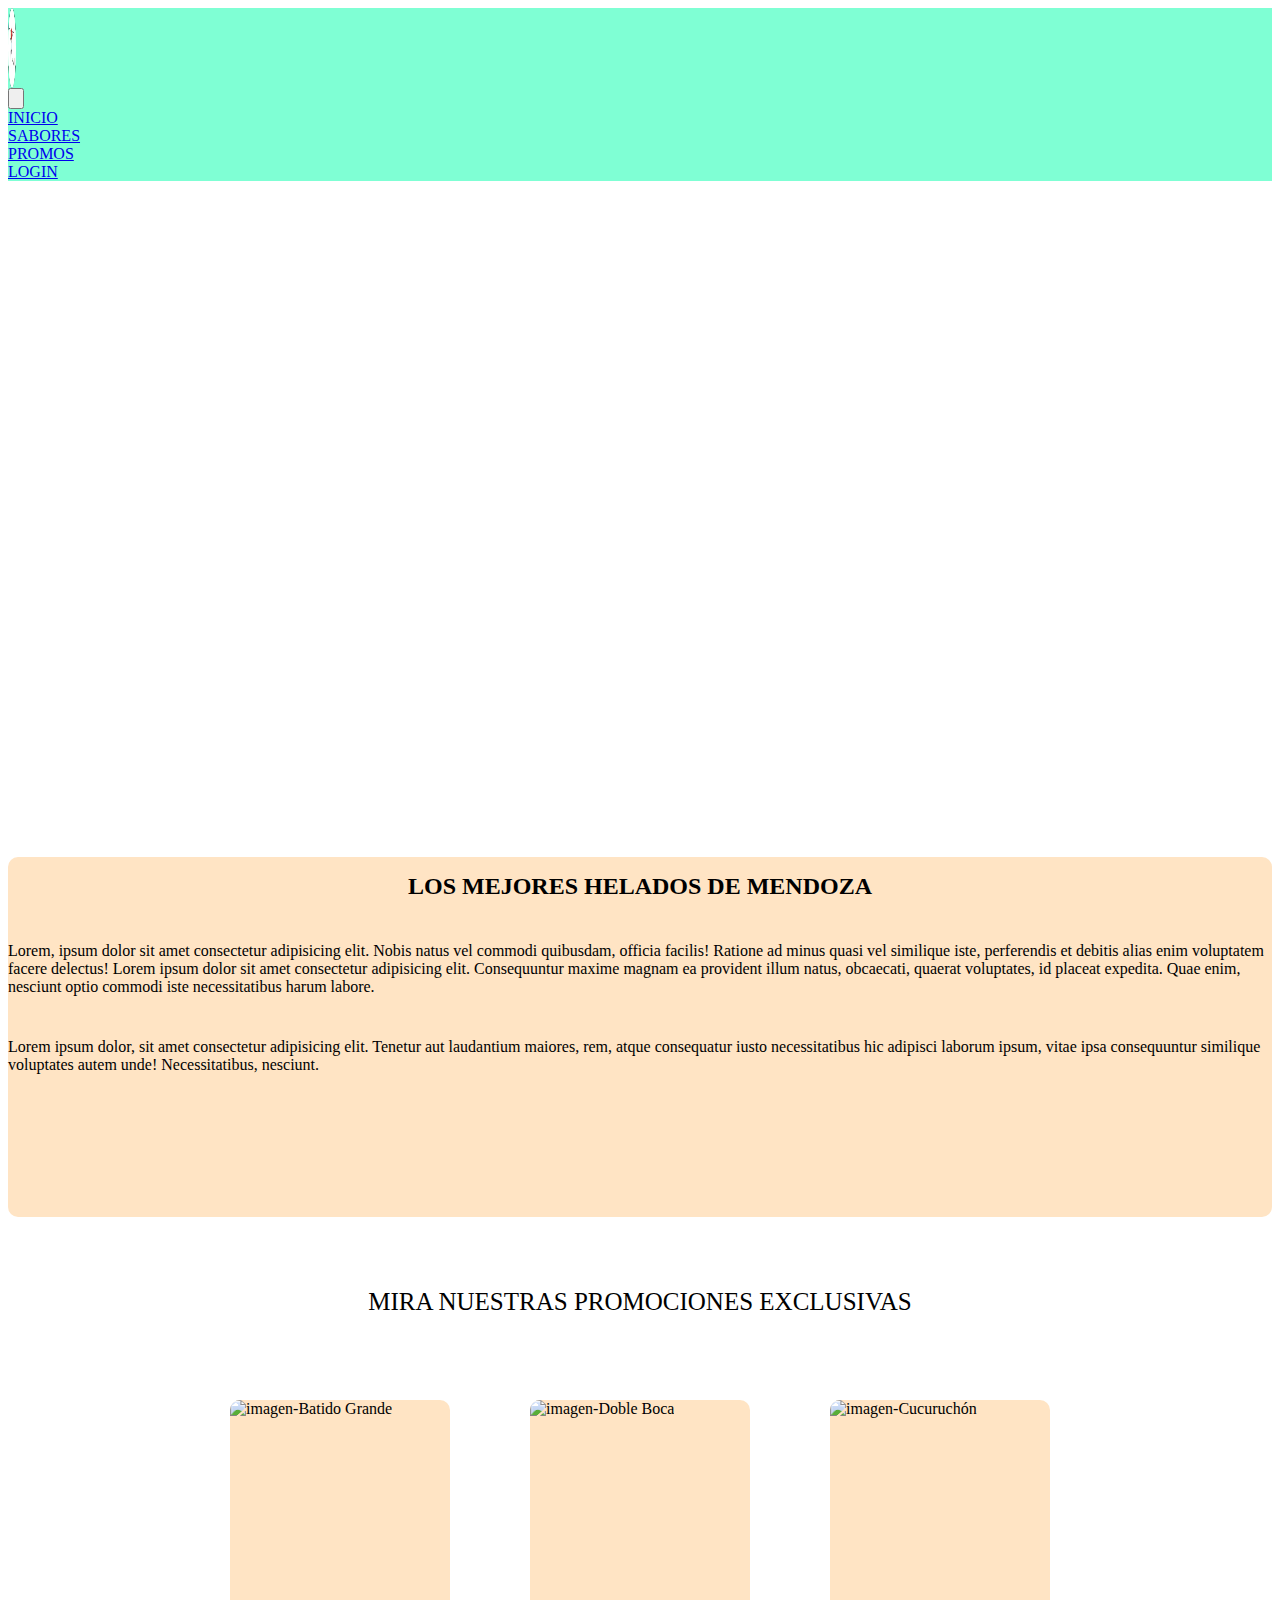
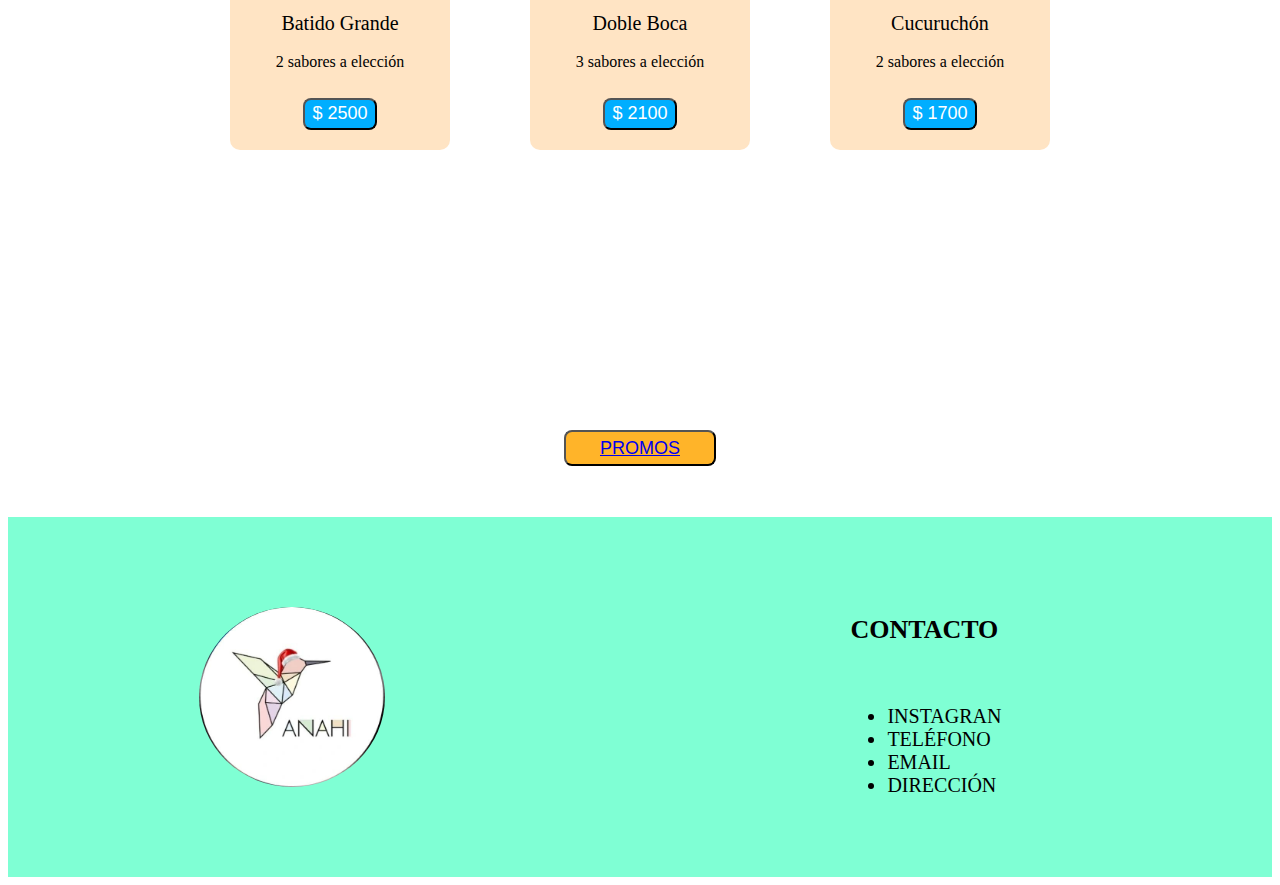
==== index.html @ 7fafeb15 "Subida de la página prácticamente terminada, faltan ajustes de SEO y algunos detalles" ====
<!DOCTYPE html>
<html lang="es">

<head>
    <meta charset="UTF-8">
    <meta name="viewport" content="width=device-width, initial-scale=1.0">
    <title>Helados Anahí - Inicio</title>
    <!-- links de instalación CDN tailwind -->
    <script src="https://cdn.tailwindcss.com"></script>
    <link href="https://fonts.googleapis.com/css?family=Roboto:300,400,500,700,900&display=swap" rel="stylesheet" />
    <link rel="stylesheet" href="https://cdn.jsdelivr.net/npm/tw-elements/dist/css/tw-elements.min.css" />
    <script src="https://cdn.tailwindcss.com/3.3.0"></script>
    <script>
        tailwind.config = {
            darkMode: "class",
            theme: {
                fontFamily: {
                    sans: ["Roboto", "sans-serif"],
                    body: ["Roboto", "sans-serif"],
                    mono: ["ui-monospace", "monospace"],
                },
            },
            corePlugins: {
                preflight: false,
            },
        };
    </script>
    <!-- linkeamos css propio -->
    <link rel="stylesheet" href="./css/style.css">
</head>

<body>
    <header>
        <!-- navbar - importada de tailwind -->
        <nav class="relative flex w-full flex-nowrap items-center justify-between bg-[#7fffd4] py-2 text-neutral-500 shadow-lg hover:text-neutral-700 focus:text-neutral-700 dark:bg-neutral-600 lg:flex-wrap lg:justify-start lg:py-4"
            data-te-navbar-ref>
            <div class="flex w-full flex-wrap items-center justify-between px-3">
                <div class="conteiner-img">
                    <div>
                        <img src="./assets/logo-heladeria.jpeg" alt="logo-heladeria">
                    </div>
                </div>
                <!-- Hamburger button for mobile view -->
                <button
                    class="block border-0 bg-transparent px-2 text-neutral-500 hover:no-underline hover:shadow-none focus:no-underline focus:shadow-none focus:outline-none focus:ring-0 dark:text-neutral-200 lg:hidden"
                    type="button" data-te-collapse-init data-te-target="#navbarSupportedContent3"
                    aria-controls="navbarSupportedContent3" aria-expanded="false" aria-label="Toggle navigation">
                    <!-- Hamburger icon -->
                    <span class="[&>svg]:w-7">
                        <svg xmlns="http://www.w3.org/2000/svg" viewBox="0 0 24 24" fill="currentColor" class="h-7 w-7">
                            <path fill-rule="evenodd"
                                d="M3 6.75A.75.75 0 013.75 6h16.5a.75.75 0 010 1.5H3.75A.75.75 0 013 6.75zM3 12a.75.75 0 01.75-.75h16.5a.75.75 0 010 1.5H3.75A.75.75 0 013 12zm0 5.25a.75.75 0 01.75-.75h16.5a.75.75 0 010 1.5H3.75a.75.75 0 01-.75-.75z"
                                clip-rule="evenodd" />
                        </svg>
                    </span>
                </button>

                <!-- Collapsible navbar container -->
                <div class="!visible mt-2 hidden flex-grow basis-[100%] items-center lg:mt-0 lg:!flex lg:basis-auto"
                    id="navbarSupportedContent3" data-te-collapse-item>
                    <!-- Left links -->
                    <div class="list-style-none mr-auto flex flex-col pl-0 lg:mt-1 lg:flex-row correcion" id="contNav"
                        data-te-navbar-nav-ref>
                        <!-- Home link -->
                        <div class="my-4 pl-2 lg:my-0 lg:pl-2 lg:pr-1" data-te-nav-item-ref>
                            <a class="active disabled:text-black/30 lg:px-2 [&.active]:text-black/90 dark:[&.active]:text-neutral-400  responsive-letter"
                                aria-current="page" href="./index.html" data-te-nav-link-ref>INICIO</a>
                        </div>
                        <!-- sabores link -->
                        <div class="mb-4 pl-2 lg:mb-0 lg:pl-0 lg:pr-1" data-te-nav-item-ref>
                            <a class="p-0 text-neutral-500 transition duration-200 hover:text-neutral-700 hover:ease-in-out focus:text-neutral-700 disabled:text-black/30 motion-reduce:transition-none dark:text-neutral-200 dark:hover:text-neutral-400 dark:focus:text-neutral-400 lg:px-2 [&.active]:text-black/90 dark:[&.active]:text-neutral-400 responsive-letter"
                                href="./pages/sabores.html" data-te-nav-link-ref>SABORES</a>
                        </div>
                        <!-- promos link -->
                        <div class="mb-4 pl-2 lg:mb-0 lg:pl-0 lg:pr-1" data-te-nav-item-ref>
                            <a class="p-0 text-neutral-500 transition duration-200 hover:text-neutral-700 hover:ease-in-out focus:text-neutral-700 disabled:text-black/30 motion-reduce:transition-none dark:text-neutral-200 dark:hover:text-neutral-400 dark:focus:text-neutral-400 lg:px-2 [&.active]:text-black/90 dark:[&.active]:text-neutral-400 responsive-letter"
                                href="./pages/promos.html" data-te-nav-link-ref>PROMOS</a>
                        </div>
                        <!--login link -->
                        <div class="mb-4 pl-2 lg:mb-0 lg:pl-0 lg:pr-1" data-te-nav-link-ref>
                            <a class="p-0 text-neutral-500 transition duration-200 hover:text-neutral-700 hover:ease-in-out focus:text-neutral-700 disabled:text-black/30 motion-reduce:transition-none dark:text-neutral-200 dark:hover:text-neutral-400 dark:focus:text-neutral-400 lg:px-2 [&.active]:text-black/90 dark:[&.active]:text-neutral-400 responsive-letter"
                                href="./pages/login.html" data-te-nav-link-ref>LOGIN</a>
                        </div>
                    </div>
                </div>
            </div>
        </nav>
    </header>
    <main class="flex flex-col items-center gap-4">
        <section class="section-carrusel">
            <!-- CARRUSEL IMG - elaboración propia -->
            <div class="w-11/12 slider">
                <div class="slider-controller">
                    <!-- botones de funcionamiento -->
                    <svg xmlns="http://www.w3.org/2000/svg" viewBox="0 0 24 24" fill="currentColor" class="w-6 h-6 btn-slider-left">
                        <path fill-rule="evenodd" d="M7.72 12.53a.75.75 0 0 1 0-1.06l7.5-7.5a.75.75 0 1 1 1.06 1.06L9.31 12l6.97 6.97a.75.75 0 1 1-1.06 1.06l-7.5-7.5Z" clip-rule="evenodd" />
                    </svg>
                    <svg xmlns="http://www.w3.org/2000/svg" viewBox="0 0 24 24" fill="currentColor" class="w-6 h-6 btn-slider-right">
                        <path fill-rule="evenodd" d="M16.28 11.47a.75.75 0 0 1 0 1.06l-7.5 7.5a.75.75 0 0 1-1.06-1.06L14.69 12 7.72 5.03a.75.75 0 0 1 1.06-1.06l7.5 7.5Z" clip-rule="evenodd" />
                    </svg>
                    <!-- indicadores de indice -->
                    <div class="slider-indicators">
                        <div class="indicador indicador-active"></div>
                        <div class="indicador"></div>
                        <div class="indicador"></div>
                    </div>
                </div>
                <div class="slider--inner">
                    <div class="primer-img">
                        <img src="./assets/helados-carrusel-1.jpg" alt="">
                    </div>
                    <div>
                        <img src="./assets/helados-carrusel-2.jpg" alt="">
                    </div>
                    <div>
                        <img src="./assets/helados-carrusel-3.jpg" alt="">
                    </div>
                </div>
            </div>
        </section>
        <section class="w-11/12 p-4 section-about">
            <h1>LOS MEJORES HELADOS DE MENDOZA</h1>
            <p>Lorem, ipsum dolor sit amet consectetur adipisicing elit. Nobis natus vel commodi quibusdam, officia
                facilis! Ratione ad minus quasi vel similique iste, perferendis et debitis alias enim voluptatem facere
                delectus! Lorem ipsum dolor sit amet consectetur adipisicing elit. Consequuntur maxime magnam ea
                provident illum natus, obcaecati, quaerat voluptates, id placeat expedita. Quae enim, nesciunt optio
                commodi iste necessitatibus harum labore.</p>
            <p>Lorem ipsum dolor, sit amet consectetur adipisicing elit. Tenetur aut laudantium maiores, rem, atque
                consequatur iusto necessitatibus hic adipisci laborum ipsum, vitae ipsa consequuntur similique
                voluptates autem unde! Necessitatibus, nesciunt.</p>
        </section>
        <section class="w-11/12 home-promos">
            <h2>MIRA NUESTRAS PROMOCIONES EXCLUSIVAS</h2>
            <div id="cardsIndex">
                <!-- aca se van a colocar las cards -->
            </div>
            <button href="./pages/promos.html"><a href="./pages/promos.html">PROMOS</a></button>
        </section>
    </main>
    <footer>
        <div class="footer-logo">
            <div>
                <img src="./assets/logo-heladeria.jpeg" alt="logo-heladeria">
            </div>
        </div>
        <div class="contacto-negocio">
            <h4>CONTACTO</h4>
            <ul>
                <li>INSTAGRAN</li>
                <li>TELÉFONO</li>
                <li>EMAIL</li>
                <li>DIRECCIÓN</li>
            </ul>
        </div>
    </footer>
</body>

<!-- otro link de instalación CDN de tailwind -->
<script src="https://cdn.jsdelivr.net/npm/tw-elements/dist/js/tw-elements.umd.min.js"></script>
<!-- link de js propio -->
<script src="./js/index.js"></script>

</html>
---- css/style.css ----
/* header */

header{
    width: 100%;
    min-height: 16vh;
    background-color: rgb(127, 255, 212);
    display: flex;
    flex: row;
}

.conteiner-img{
    width: 10%;
    display: flex;
    flex-direction: row;
    justify-content: center;
    align-items: center;
}

.conteiner-img div{
    width: 80px;
    height: 80px;
    border-radius: 50%;
    overflow: hidden;
}

.conteiner-img div img{
    width: 100%;
    height: 100%;
}

/* footer */

footer{
    width: 100%;
    min-height: 40vh;
    background-color: rgb(127, 255, 212);
    display: flex;
    flex-direction: row;
}

.footer-logo{
    width: 45%;
    display: flex;
    flex-direction: row;
    justify-content: center;
    align-items: center;
}

.footer-logo div{
    width: 186px;
    height: 180px;
    border-radius: 50%;
    background-color: aliceblue;
    overflow: hidden;
}

.footer-logo div img{
    width: 100%;
    height: 100%;
}

.contacto-negocio{
    width: 55%;
    display: flex;
    flex-direction: column;
    justify-content: center;
    align-items: center;
    gap: 10px;
}

.contacto-negocio h4{
    font-size: 26px;
    font-weight: 600;
    color: black;
}

.contacto-negocio ul li{
    font-size: 20px;
}

/* home */

.section-carrusel{
    width: 100%;
    margin-top: 3%;
    margin-bottom: 3%;
    display: flex;
    flex-direction: row;
    justify-content: center;
    align-items: center;
}

.slider{
    border-radius: 10px;
    height: 600px;
    position: relative;
    display: flex;
}

.slider-controller{
    width: 100%;
    height: 100%;
    background-color: transparent;
    position: relative;
    z-index: 10;
}

.btn-slider-left{
    position: absolute; 
    top: 50%; 
    left: 4%
}

.btn-slider-left:hover{
    cursor: pointer;
}

.btn-slider-right{
    position: absolute; 
    top: 50%; 
    right: 4%
}

.btn-slider-right:hover{
    cursor: pointer;
}

.slider-indicators{
    background-color: transparent;
    width: 100%;
    height: 8%;
    position: absolute;
    z-index: 10;
    top: 84%;
    display: flex;
    flex-direction: row;
    justify-content: center;
    align-items: center;
    gap: 1.5%;
}

.indicador{
    width: 12px;
    height: 12px;
    background-color: white;
    border-radius: 50%;
}

.indicador:hover{
    cursor: pointer;
}

.indicador-active{
    box-shadow: 0px 0px 10px 2.5px white;
}

.slider--inner{
    width: 100%;
    height: 100%;
    border-radius: 10px;
    position: absolute;
    overflow: hidden;
    z-index: 0;
}

.slider--inner div{
    width: 100%;
    height: 100%;
    position: absolute;
}

.slider--inner div img{
    width: 100%;
    height: 100%;
}

.primer-img{
    z-index: 20;
}

.section-about{
    background-color: rgb(255, 228, 196);
    min-height: 40vh;
    border-radius: 10px;
    margin-bottom: 4%;
    display: flex;
    flex-direction: column;
    align-items: center;
    gap: 10px;
}

.section-about h1{
    color: black;
    font-size: 24px;
    text-align: center;
}

.home-promos{
    margin-bottom: 4%;
    display: flex;
    flex-direction: column;
    align-items: center;
    justify-content: center;
}

.home-promos h2{
    font-size: 25px;
    font-weight: 500;
    text-align: center;
}

#cardsIndex{
    width: 100%;
    min-height: 70vh;
    margin-top: 5%;
    display: flex;
    flex-direction: row;
    justify-content: center;
    gap: 80px;
}

.home-promos button{
    background-color: rgb(255, 180, 41);
    border-radius: 8px;
    color: black;
    font-size: 18px;
    font-weight: 500;
    width: 12%;
    height: 36px;
}

.home-promos button:hover{
    background-color: black;
    color: rgb(255, 180, 41);
}

/* sabores */

.section-sabores{
    width: 100%;
    min-height: 65vh;
    margin-top: 2%;
    display: flex;
    flex-direction: column;
    align-items: center;
}

.section-sabores h1{
    font-size: 30px;
    font-weight: 500;
    color: black;
    margin-bottom: 2%;
    text-align: center;
}

.conteiner-cards-s{
    width: 90%; 
    min-height: 70vh;
    padding: 2%;
    margin-bottom: 3%;
    display: flex;
    flex-direction: row;
    justify-content: center;
    gap: 40px;
    flex-wrap: wrap;
}

.card-sabores{
    width: 255px;
    height: 350px;
    background-color: rgb(255, 228, 196);
    border-radius: 10px;
    border-width: 1px;
    display: flex;
    flex-direction: column;
    overflow: hidden;
}

.card-sabores:hover{
    cursor: pointer;
    border-color: rgb(255, 180, 41);
    box-shadow: 0px 0px 4px 1px rgb(255, 180, 41);
    width: 257px;
    height: 352px;
}

.card-s-img{
    width: 100%;
    height: 50%;
}

.card-s-img img{
    width: 100%;
    height: 100%;
}

.card-s-data{
    padding: 6%;
    display: flex;
    flex-direction: column;
    align-items: center;
}

.card-s-data h4{
    font-size: 20px;
    color: black;
    margin-bottom: 2%;
    text-align: center;
}

.card-s-data p{
    font-size: 14px;
}



/* promos */

.conteiner-cards-p{
    width: 90%; 
    min-height: 70vh;
    padding: 2%;
    display: flex;
    flex-direction: row;
    justify-content: center;
    gap: 50px;
    flex-wrap: wrap;
}

.card-promos{
    width: 220px;
    height: 350px;
    background-color: rgb(255, 228, 196);
    border-radius: 10px;
    border-width: 1px;
    display: flex;
    flex-direction: column;
    overflow: hidden;
    align-items: center;
}

.card-promos:hover{
    cursor: pointer;
    border-color: rgb(255, 180, 41);
    box-shadow: 0px 0px 4px 1px rgb(255, 180, 41);
}

.card-promos button{
    width: 34%;
    height: 32px;
    background-color: rgb(0, 174, 255);
    color: white;
    border-radius: 8px;
}

.card-p-data{
    height: 30%;
    padding: 4%;
    display: flex;
    flex-direction: column;
    align-items: center;
    justify-content: center;
    text-align: center;
}

.card-p-data h4{
    font-size: 20px;
    font-weight: 450;
    color: black;
    margin-bottom: 2%;
}

/* login */

.login-section{
    width: 100%;
    min-height: 70vh;
    display: flex;
    flex-direction: column;
    align-items: center;
    justify-content: center;
    gap: 38px;
}

.login-section h1{
    margin-top: 2%;
    font-size: 42px;
    font-weight: 600;
    color: black;
}

.form-login{
    width: 70%;
    display: flex;
    flex-direction: column;
    align-items: center;
    gap: 20px;
}

.datos{
    width: 100%;
    display: flex;
    flex-direction: column;
    gap: 8px;
}

.datos label{
    color: black;
}

.datos input{
    width: 100%;
    height: 32px;
    padding-left: 1%;
    border-width: 1px;
    border-style: solid;
    border-color: black;
    border-radius: 5px;
}

.form-login button{
    width: 14%;
    height: 34px;
    color: black;
    margin-top: 3%;
    margin-bottom: 5%;
    font-size: 20px;
    font-weight: 450;
    background-color: rgb(255, 180, 41);
    border-radius: 5px;
}

.form-login button:hover{
    cursor: pointer;
    background-color: black;
    color: rgb(255, 180, 41);
}

.mensaje-error{
    background-color: rgb(255, 100, 100);
    padding: 1.5%;
    margin-bottom: 4%;
    border-radius: 8px;
}

.mensaje-error p{
    color: black;
    font-size: 14px;
}

/* admin */

.title-admin{
    margin-top: 3%;
    margin-bottom: 3%;
    font-size: 38px;
    font-weight: 600;
    color: black;
    text-align: center;
}

.gs-seccion{
    width: 100%;
    min-height: 60vh;
    margin-bottom: 4%;
    display: flex;
    flex-direction: column;
    align-items: center;
}

.gs-seccion h2{
    font-size: 28px;
    color: black;
    margin-bottom: 1%;
}

#formSabores{
    width: 60%;
    display: flex;
    flex-direction: column;
    align-items: center;
    gap: 10px;
}

.datos-img{
    width: 100%;
    display: flex;
    flex-direction: column;
    align-items: center;
    gap: 8px;
}

.datos-img label{
    color: black;
    margin-top: 1%;
}

#formSabores button{
    width: 16%;
    height: 30px;
    margin-top: 3%;
    background-color: rgb(255, 180, 41);
    color: black;
    font-weight: 450;
    border-radius: 8px;
}

#formSabores button:hover{
    cursor: pointer;
    background-color: black;
    color: rgb(255, 180, 41);
}

#formPromos{
    width: 60%;
    display: flex;
    flex-direction: column;
    align-items: center;
    gap: 10px;
}

#formPromos button{
    width: 16%;
    height: 30px;
    margin-top: 3%;
    background-color: rgb(255, 180, 41);
    color: black;
    font-weight: 450;
    border-radius: 8px;
}

#formPromos button:hover{
    cursor: pointer;
    background-color: black;
    color: rgb(255, 180, 41);
}

.cerrar-sesion{
    width: 100%;
    height: 30vh;
    display: flex;
    flex-direction: column;
    align-items: center;
    justify-content: center;
}

.cerrar-sesion button{
    background-color: red;
    color: white;
    font-size: 20px;
    width: 14%;
    height: 40px;
    border-radius: 8px;
}


/* inicio diseño responsive */


@media (min-width: 1650px){
    .slider{
        width: 70%;
    }
    .section-about{
        margin-bottom: 2%;
    }
}

@media (max-width: 1024px){
    .slider{
        height: 550px;
    }
    footer{
        min-height: 60vh;
    }
    .login-section{
        min-height: 100vh;
    }
    .form-login button{
        width: 18%;
        font-size: 16px;
    }
    .gs-seccion{
        margin-bottom: 8%;
    }
    .cerrar-sesion{
        height: 10vh;
        margin-bottom: 4%;
    }
    .cerrar-sesion button{
        width: 18%;
    }
}

@media (max-width: 770px){
    .footer-logo div{
        width: 126px;
        height: 120px;

    }
    .conteiner-img div{
        width: 60px;
        height: 60px;
    }
    .slider{
        height: 400px;
    }
    #cardsIndex{
        margin-bottom: 5%;
        flex-direction: column;
        align-items: center;
        gap: 45px;
    }
    .home-promos button{
        width: 16%;
        margin-bottom: 3%;
    }
    .section-sabores{
        margin-top: 4%;
    }
    .card-promos{
        width: 250px;
    }
    .card-promos button{
        width: 38%;
    }
    .login-section h1{
        margin-top: 0%;
    }
    #formSabores button{
        width: 22%;
    }
    #formPromos button{
        width: 22%;
    }
    .cerrar-sesion button{
        width: 22%;
        font-size: 18px;
    }
}

@media (max-width: 430px){
    footer{
        flex-direction: column;
    }
    .footer-logo{
        width: 100%;
    }
    .footer-logo div{
        margin-top: 10%;
        margin-bottom: 10%;
        width: 96px;
        height: 90px;
    }
    .contacto-negocio{
        width: 100%;
        margin-bottom: 8%;
    }
    .contacto-negocio h4{
        text-align: center;
        font-size: 22px;
    }
    .contacto-negocio ul li{
        font-size: 16px;
    }
    .conteiner-img div{
        width: 50px;
        height: 50px;
    }
    .responsive-letter{
        font-size: 14px !important;
    }
    .section-carrusel{
        margin-top: 5%;
    }
    .slider{
        height: 270px;
    }
    .indicador{
        width: 8px;
        height: 8px;
    }
    .section-about h1{
        font-size: 22px;
        font-weight: 500;
    }
    .section-about p{
        font-size: 16px;
    }
    .home-promos h2{
        font-size: 20px;
    }
    #cardsIndex{
        gap: 20px;
        margin-bottom: 10%;
    }
    .home-promos button{
        width: 25%;
        margin-bottom: 5%;
    }
    .section-sabores{
        margin-top: 8%;
        margin-bottom: 8%;
    }
    .section-sabores h1{
        font-size: 24px;
        margin-bottom: 4%;
    }
    .conteiner-cards-s{
        gap: 30px;
    }
    .card-promos{
        width: 250px;
        height: 320px;
    }
    .card-promos button{
        width: 38%;
    }
    .title-admin{
        font-size: 26px;
        margin-bottom: 10%;
        margin-top: 8%;
    }
    .gs-seccion{
        margin-bottom: 18%;
    }
    .gs-seccion h2{
        font-size: 18px;
        margin-bottom: 4%;
    }
    .login-section{
        min-height: 80vh;
    }
    .login-section h1{
        font-size: 34px;
    }
    .form-login button{
        width: 30%;
    }
    .datos label{
        font-size: 14px;
    }
    #formSabores button{
        width: 32%;
    }
    #formPromos button{
        width: 32%;
    }
    .cerrar-sesion button{
        width: 38%;
        font-size: 16px;
        margin-bottom: 4%;
    }
}

@media (max-width: 375px){
    .section-carrusel{
        margin-top: 6%;
        margin-bottom: 6%;
    }
    .slider{
        height: 200px;
    }
    .conteiner-img div{
        width: 40px;
        height: 40px;
    }
    .section-about{
        margin-bottom: 10%;
    }
    .section-about h1{
        font-size: 20px;
    }
    .section-about p{
        font-size: 14px;
    }
    .card-promos{
        width: 220px;
    }
    .home-promos button{
        width: 30%;
        margin-bottom: 8%;
    }
    .section-sabores h1{
        margin-top: 4%;
        margin-bottom: 8%;
    }
    .login-section h1{
        font-size: 28px;
    }
    .form-login button{
        width: 34%;
    }
    #formSabores button{
        width: 35%;
    }
    #formPromos button{
        width: 35%;
    }
    .cerrar-sesion button{
        width: 40%;
        font-size: 16px;
        margin-bottom: 4%;
    }
}

@media (max-width: 320px){
    footer{
        flex-direction: column;
    }
    .footer-logo{
        width: 100%;
    }
    .footer-logo div{
        margin-top: 10%;
        margin-bottom: 10%;
        width: 86px;
        height: 80px;
    }
    .contacto-negocio{
        width: 100%;
        margin-bottom: 8%;
    }
    .contacto-negocio h4{
        text-align: center;
        font-size: 18px;
    }
    .contacto-negocio ul li{
        font-size: 14px;
    }
    .conteiner-img div{
        width: 40px;
        height: 40px;
    }
    .card-promos{
        width: 230px;
        height: 300px;
    }
    .card-p-data h4{
        font-size: 16px;
    }
    .card-p-data p{
        font-size: 14px;
    }
    .card-promos button{
        font-size: 16px;
    }
    .home-promos button{
        width: 30%;
        margin-bottom: 8%;
        font-size: 16px;
    }
    .card-sabores{
        width: 230px;
        height: 340px;
    }
    .card-s-data h4{
        font-size: 18px;
    }
    .card-s-data p{
        font-size: 12px;
    }
    .conteiner-cards-p{
        gap: 30px;
        margin-bottom: 4%;
    }
    .form-login button{
        width: 40%;
        height: 28px;
        font-size: 14px;
    }
    .gs-seccion{
        margin-bottom: 25%;
    }
    .title-admin{
        font-size: 20px;
    }
    .gs-seccion h2{
        font-size: 16px;
        margin-bottom: 8%;
    }
    #formSabores{
        width: 75%;
    }
    #formPromos{
        width: 75%;
    }
    .datos input{
        height: 26px;
    }
    .datos-img input{
        font-size: 12px;
    }
    #formSabores button{
        width: 35%;
        font-size: 14px;
    }
    #formPromos button{
        width: 35%;
        font-size: 14px;
    }
    .cerrar-sesion button{
        width: 40%;
        font-size: 14px;
        margin-bottom: 5%;
    }
}
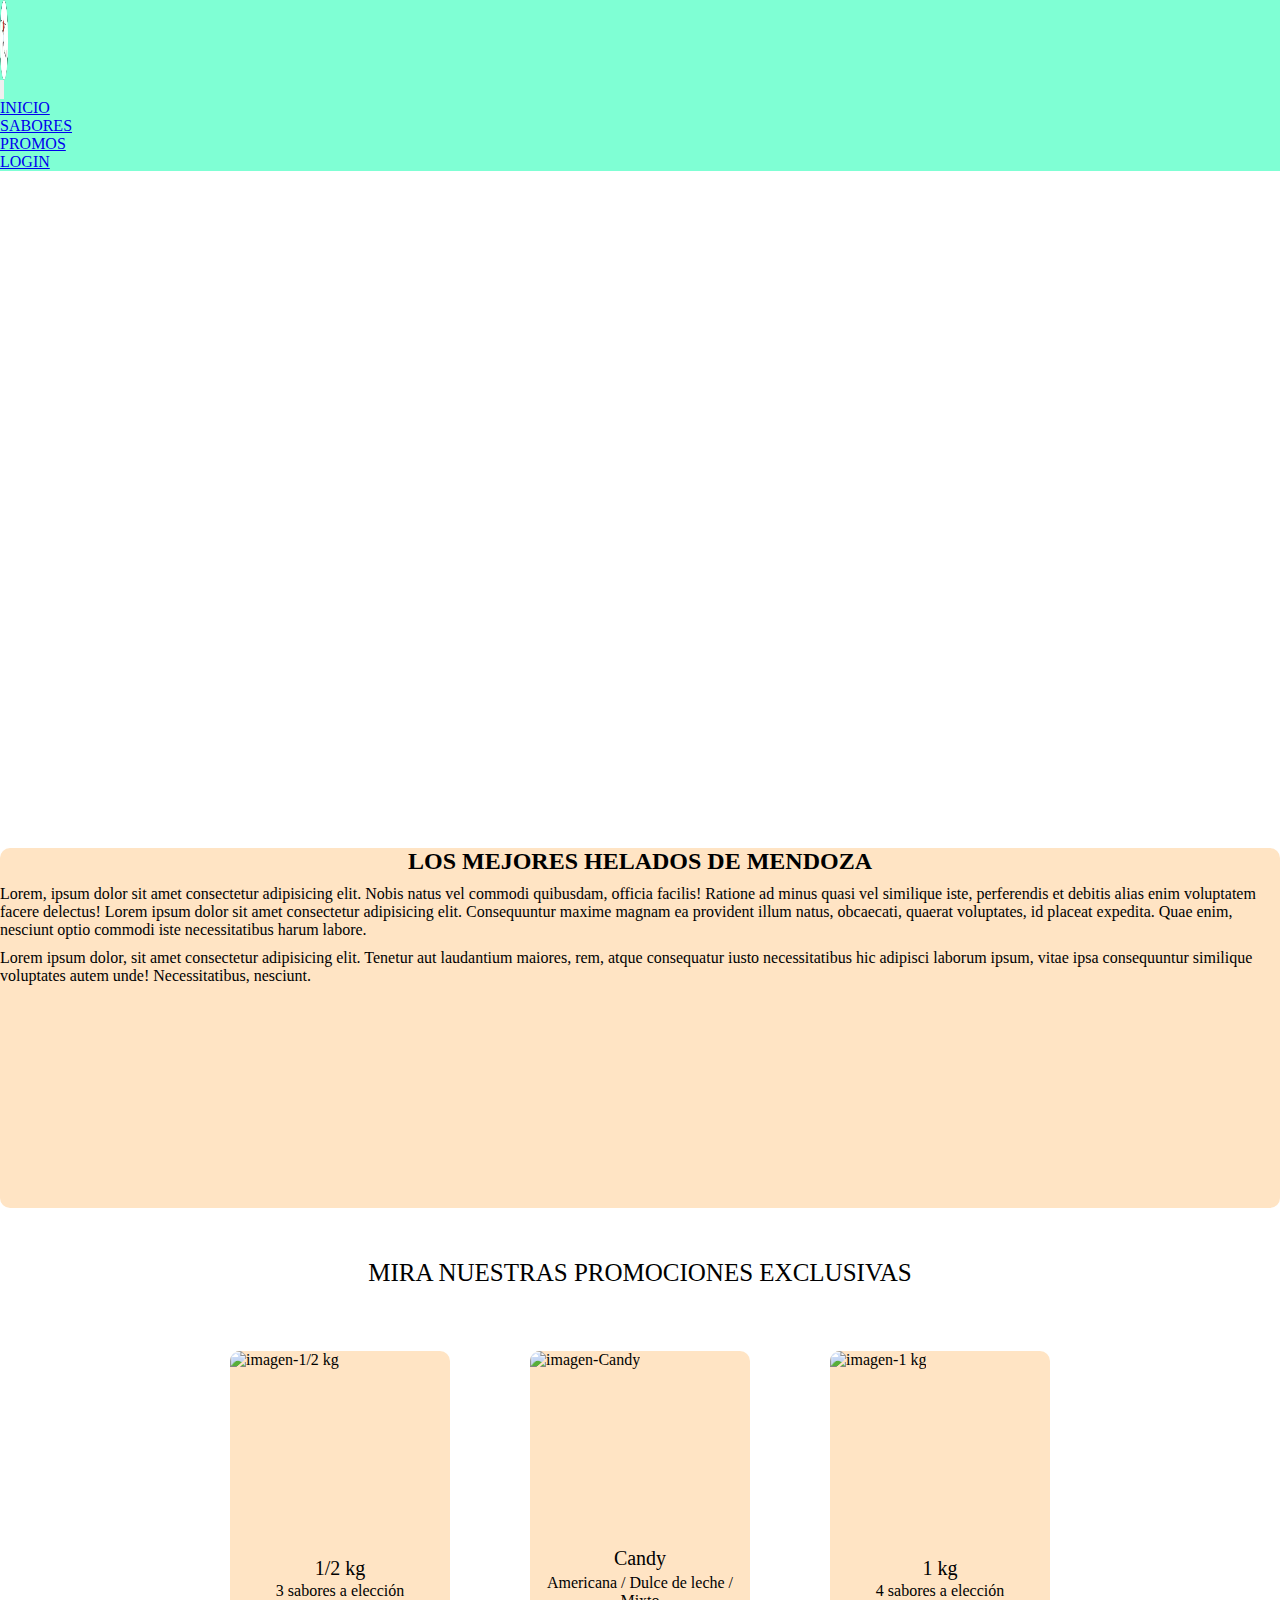
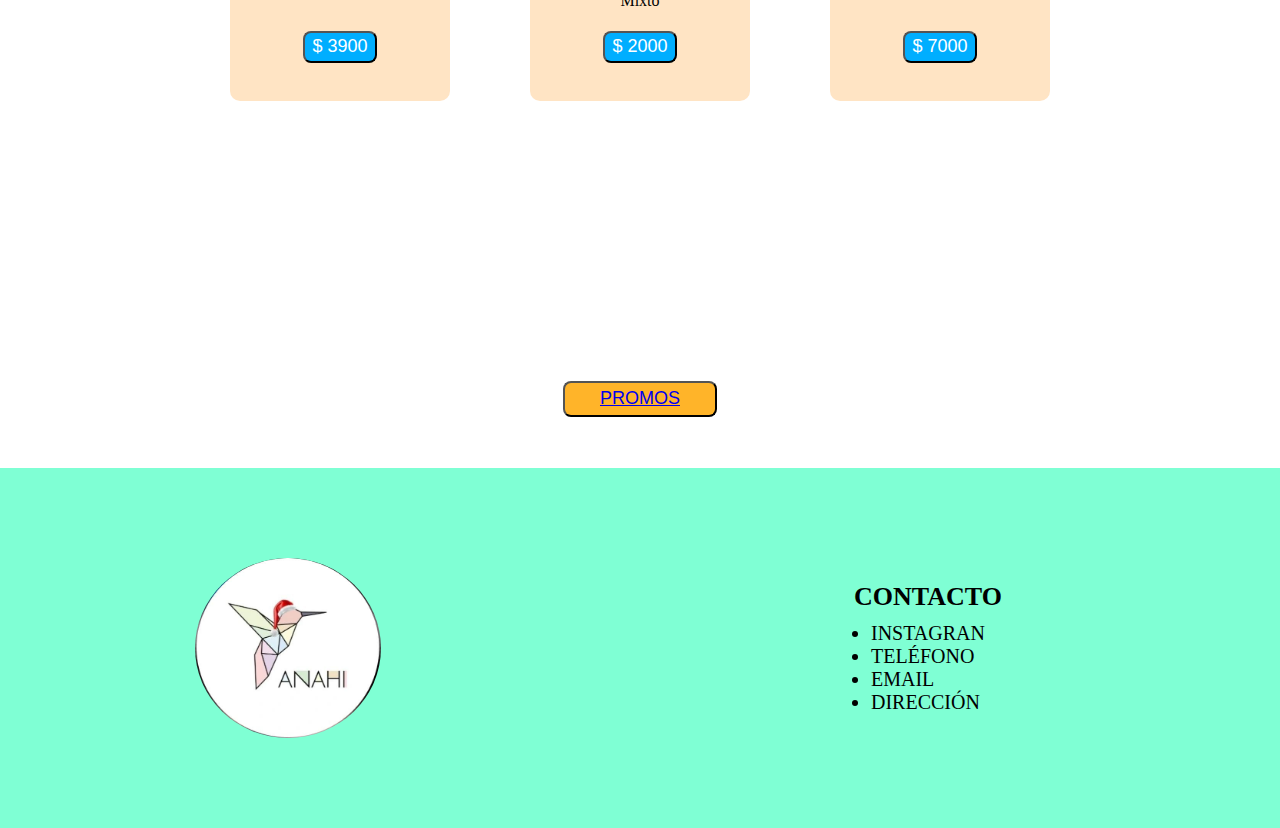
==== commit 03042548: "Agregamos etiquetas de SEO, favicon y corregimos detalles" ====
--- a/index.html
+++ b/index.html
@@ -4,6 +4,11 @@
 <head>
     <meta charset="UTF-8">
     <meta name="viewport" content="width=device-width, initial-scale=1.0">
+    <!-- información pasa SEO -->
+    <meta name="description" content="Descubrí los mejores helados de San Rafael, calidad artesanal, una vieja receta familiar">
+    <meta name="keywords" content="Helado, Dulce, Heladería, Artesanal, Sabores, Refresco, Felicidad, Delicioso, Rico, San Rafel, Mendoza">
+    <meta name="author" content="Juan Cruz Diaz Rossi">
+    <meta name="copyright" content="Anahí Helados">
     <title>Helados Anahí - Inicio</title>
     <!-- links de instalación CDN tailwind -->
     <script src="https://cdn.tailwindcss.com"></script>
@@ -25,7 +30,8 @@
             },
         };
     </script>
-    <!-- linkeamos css propio -->
+    <!-- linkeamos css propio y Favicon -->
+    <link rel="shortcut icon" href="./assets/cucurucho-de-helado.png" type="image/x-icon">
     <link rel="stylesheet" href="./css/style.css">
 </head>
 
@@ -107,13 +113,13 @@
                 </div>
                 <div class="slider--inner">
                     <div class="primer-img">
-                        <img src="./assets/helados-carrusel-1.jpg" alt="">
+                        <img src="./assets/helados-carrusel-1.jpg" alt="imagen-de-helado-carrusel-1">
                     </div>
                     <div>
-                        <img src="./assets/helados-carrusel-2.jpg" alt="">
+                        <img src="./assets/helados-carrusel-2.jpg" alt="imagen-de-helado-carrusel-2">
                     </div>
                     <div>
-                        <img src="./assets/helados-carrusel-3.jpg" alt="">
+                        <img src="./assets/helados-carrusel-3.jpg" alt="imagen-de-helado-carrusel-3">
                     </div>
                 </div>
             </div>
--- a/css/style.css
+++ b/css/style.css
@@ -1,3 +1,10 @@
+*{
+    padding: 0;
+    margin: 0;
+    box-sizing: border-box;
+}
+
+
 /* header */
 
 header{
@@ -596,7 +603,6 @@
     .footer-logo div{
         width: 126px;
         height: 120px;
-
     }
     .conteiner-img div{
         width: 60px;
@@ -642,6 +648,7 @@
 @media (max-width: 430px){
     footer{
         flex-direction: column;
+        min-height: 20vh;
     }
     .footer-logo{
         width: 100%;
@@ -728,9 +735,6 @@
         font-size: 18px;
         margin-bottom: 4%;
     }
-    .login-section{
-        min-height: 80vh;
-    }
     .login-section h1{
         font-size: 34px;
     }
@@ -805,24 +809,11 @@
 }
 
 @media (max-width: 320px){
-    footer{
-        flex-direction: column;
-    }
-    .footer-logo{
-        width: 100%;
-    }
     .footer-logo div{
-        margin-top: 10%;
-        margin-bottom: 10%;
         width: 86px;
         height: 80px;
     }
-    .contacto-negocio{
-        width: 100%;
-        margin-bottom: 8%;
-    }
     .contacto-negocio h4{
-        text-align: center;
         font-size: 18px;
     }
     .contacto-negocio ul li{
